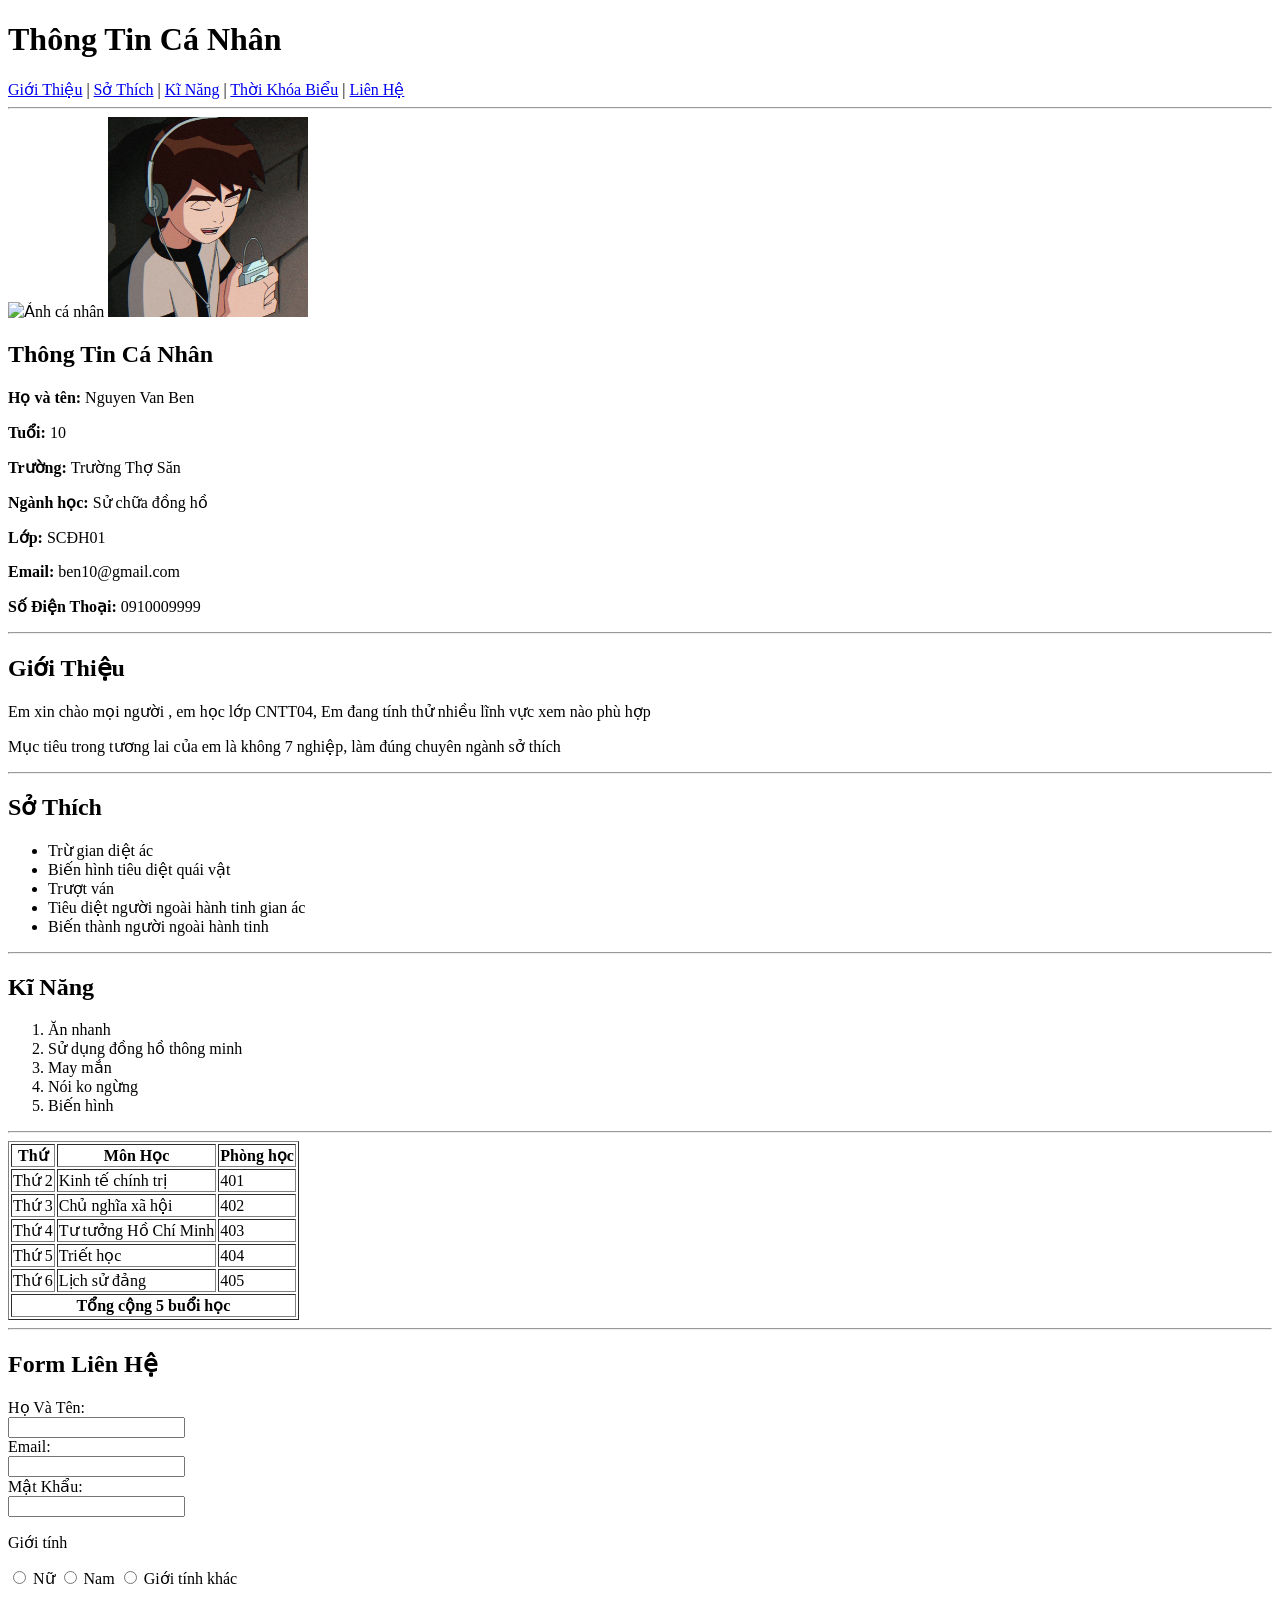
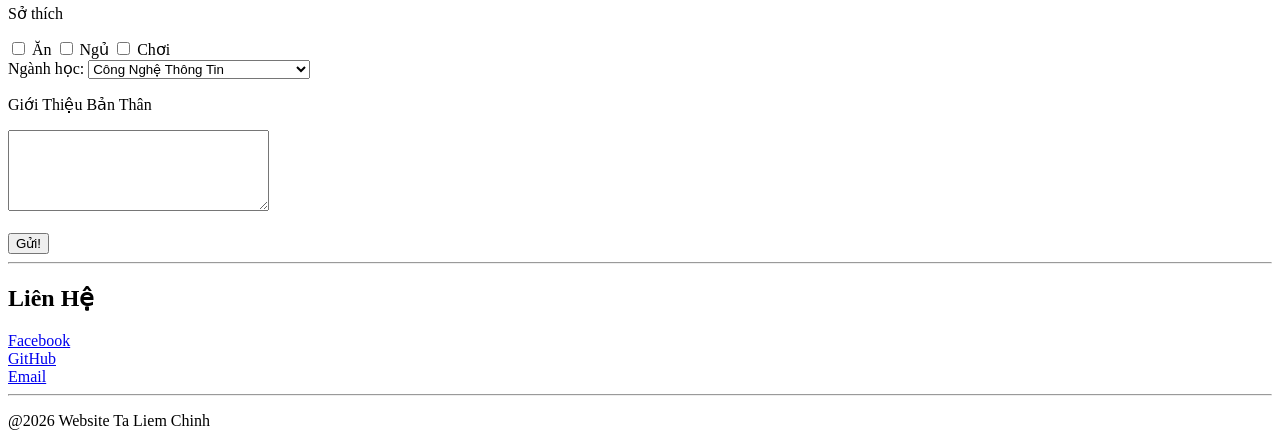
==== btvnweek2/card.html @ 99c150b4 "BTVN tuan 2" ====
<!DOCTYPE html>
<html lang="en">
<head>
    <meta charset="UTF-8">
    <meta name="viewport" content="width=device-width, initial-scale=1.0">
    <title>Card_TaLiemChinh_6</title>
</head>
<body>
    <header>   
        <h1>Thông Tin Cá Nhân</h1>
        <nav>
            <a href="#gioithiu">Giới Thiệu</a> | 
            <a href="#sothich">Sở Thích</a> | 
            <a href="#kinang">Kĩ Năng</a> | 
            <a href="#tkb">Thời Khóa Biểu</a> | 
            <a href="#lienhe">Liên Hệ</a>
            <hr>
        </nav>
    </header>
    <section >
        <img src="https://tse4.mm.bing.net/th/id/OIP.IwOKJOzoPElrDyv7u2h1ogHaHa?r=0&rs=1&pid=ImgDetMain&o=7&rm=3" alt = "Ảnh cá nhân" width="200" height="200">
        <img src="image.png" alt="image" witdh="200" height="200"/>
        <h2>Thông Tin Cá Nhân</h2>
        <p><strong>Họ và tên: </strong>Nguyen Van Ben</p>
        <p><strong>Tuổi: </strong>10</p>
        <p><strong>Trường: </strong>Trường Thợ Săn</p>
        <p><strong>Ngành học: </strong>Sử chữa đồng hồ</p>
        <p><strong>Lớp: </strong>SCĐH01</p>
        <p><strong>Email: </strong>ben10@gmail.com</p>
        <p><strong>Số Điện Thoại: </strong>0910009999</p>
    </section>
    <hr>
    <section id="gioithiu" >
            <h2>Giới Thiệu</h2>
            <p>Em xin chào mọi người , em học lớp CNTT04, Em đang tính thử nhiều lĩnh vực xem nào phù hợp </p>
            <p>Mục tiêu trong tương lai của em là không 7 nghiệp, làm đúng chuyên ngành sở thích</p>
        <hr>
    </section>
    <section id="sothich" >
            <h2>Sở Thích</h2>
            <ul>
            <li>Trừ gian diệt ác </li>
            <li>Biến hình tiêu diệt quái vật</li>
            <li>Trượt ván</li>
            <li>Tiêu diệt người ngoài hành tinh gian ác</li>
            <li>Biến thành người ngoài hành tinh</li>
            </ul>
        <hr>
    </section>
    <section id="kinang" >
            <h2>Kĩ Năng</h2>
            <ol>
            <li>Ăn nhanh </li>
            <li>Sử dụng đồng hồ thông minh</li>
            <li>May mắn</li>
            <li>Nói ko ngừng</li>
            <li>Biến hình</li>
            </ol>
        <hr>
    </section>
    <section id="tkb" >
            <table border = 1>
                <tr>
                    <th>Thứ</th>
                    <th>Môn Học</th>
                    <th>Phòng học</th>
                </tr>
                <tr>
                    <td>Thứ 2</td>
                    <td>Kinh tế chính trị</td>
                    <td>401</td>
                </tr>
                <tr>
                    <td>Thứ 3</td>
                    <td>Chủ nghĩa xã hội</td>
                    <td>402</td>
                </tr>
                <tr>
                    <td>Thứ 4</td>
                    <td>Tư tưởng Hồ Chí Minh</td>
                    <td>403</td>
                </tr>
                <tr>
                    <td>Thứ 5</td>
                    <td>Triết học </td>
                    <td>404</td>
                </tr>
                <tr>
                    <td>Thứ 6</td>
                    <td>Lịch sử đảng</td>
                    <td>405</td>
                </tr>
                <tr>
                    <th colspan="3">Tổng cộng 5 buổi học</th>
                </tr>
            </table>
            <hr>
    </section>
    <section id = "lienhe">
        <h2>Form Liên Hệ</h2>
        <form>
            <label for = "fname"> Họ Và Tên:</label><br>
            <input type="text" id="fname" name="name"><br>
            <label for = "email"> Email:</label><br>
            <input type="text" id="email" name="email"><br>
            <label for = "pass"> Mật Khẩu:</label><br>
            <input type="password" id="pass" name="password">
            <br>
            <p>Giới tính</p>
            <input type = "radio" id="nu" name="gtinh" value="Nữ">
            <label for="nu">Nữ</label>
            <input type = "radio" id="nam" name="gtinh" value="Nam">
            <label for="nam">Nam</label>
            <input type = "radio" id="gtk" name="gtinh" value="Giới tính khác">
            <label for="gtk">Giới tính khác</label>
            <p>Sở thích</p>
            <input type="checkbox" id="an" name="an" value="Ăn" />
            <label for="an"> Ăn</label>
            <input type="checkbox" id="ngu" name="ngu" value="Ngủ" />
            <label for="ngu"> Ngủ</label>
            <input type="checkbox" id="choi" name="choi" value="Chơi" />
            <label for="choi"> Chơi</label>
        <br>
        <label for="major">Ngành học:</label>
        <select id="major" name="major">
            <option value="cntt">Công Nghệ Thông Tin</option>
            <option value="khmt">Khoa Học Máy Tính</option>
            <option value="cndpt">Công Nghệ Đa Phương Tiện</option>
            <option value="ktpm">Kĩ Thuật Phần Mềm</option>
            <option value="mttvtt">Mạng máy Tính Và Truyền Thông</option>
            <option value="httt">Hệ Thống Thông Tin</option>
        </select>
        <p>Giới Thiệu Bản Thân</p>
        <textarea name="gthieu" rows="5" cols="30"></textarea><br>
        <br>
        <button type="button">Gửi!</button>
        </form>
        <hr>
    </section>
    <h2>Liên Hệ</h2>
    <a href="https://web.facebook.com/me/" target="_blank">Facebook</a><br>
    <a href="https://github.com/TChinh207" target="_blank">GitHub</a><br>
    <a href="mailto:liemchinh356@gmail.com" >Email</a><br>
    <hr>
    <footer>
        <p> @2026 Website Ta Liem Chinh</p>
    </footer>
</body>
</html>
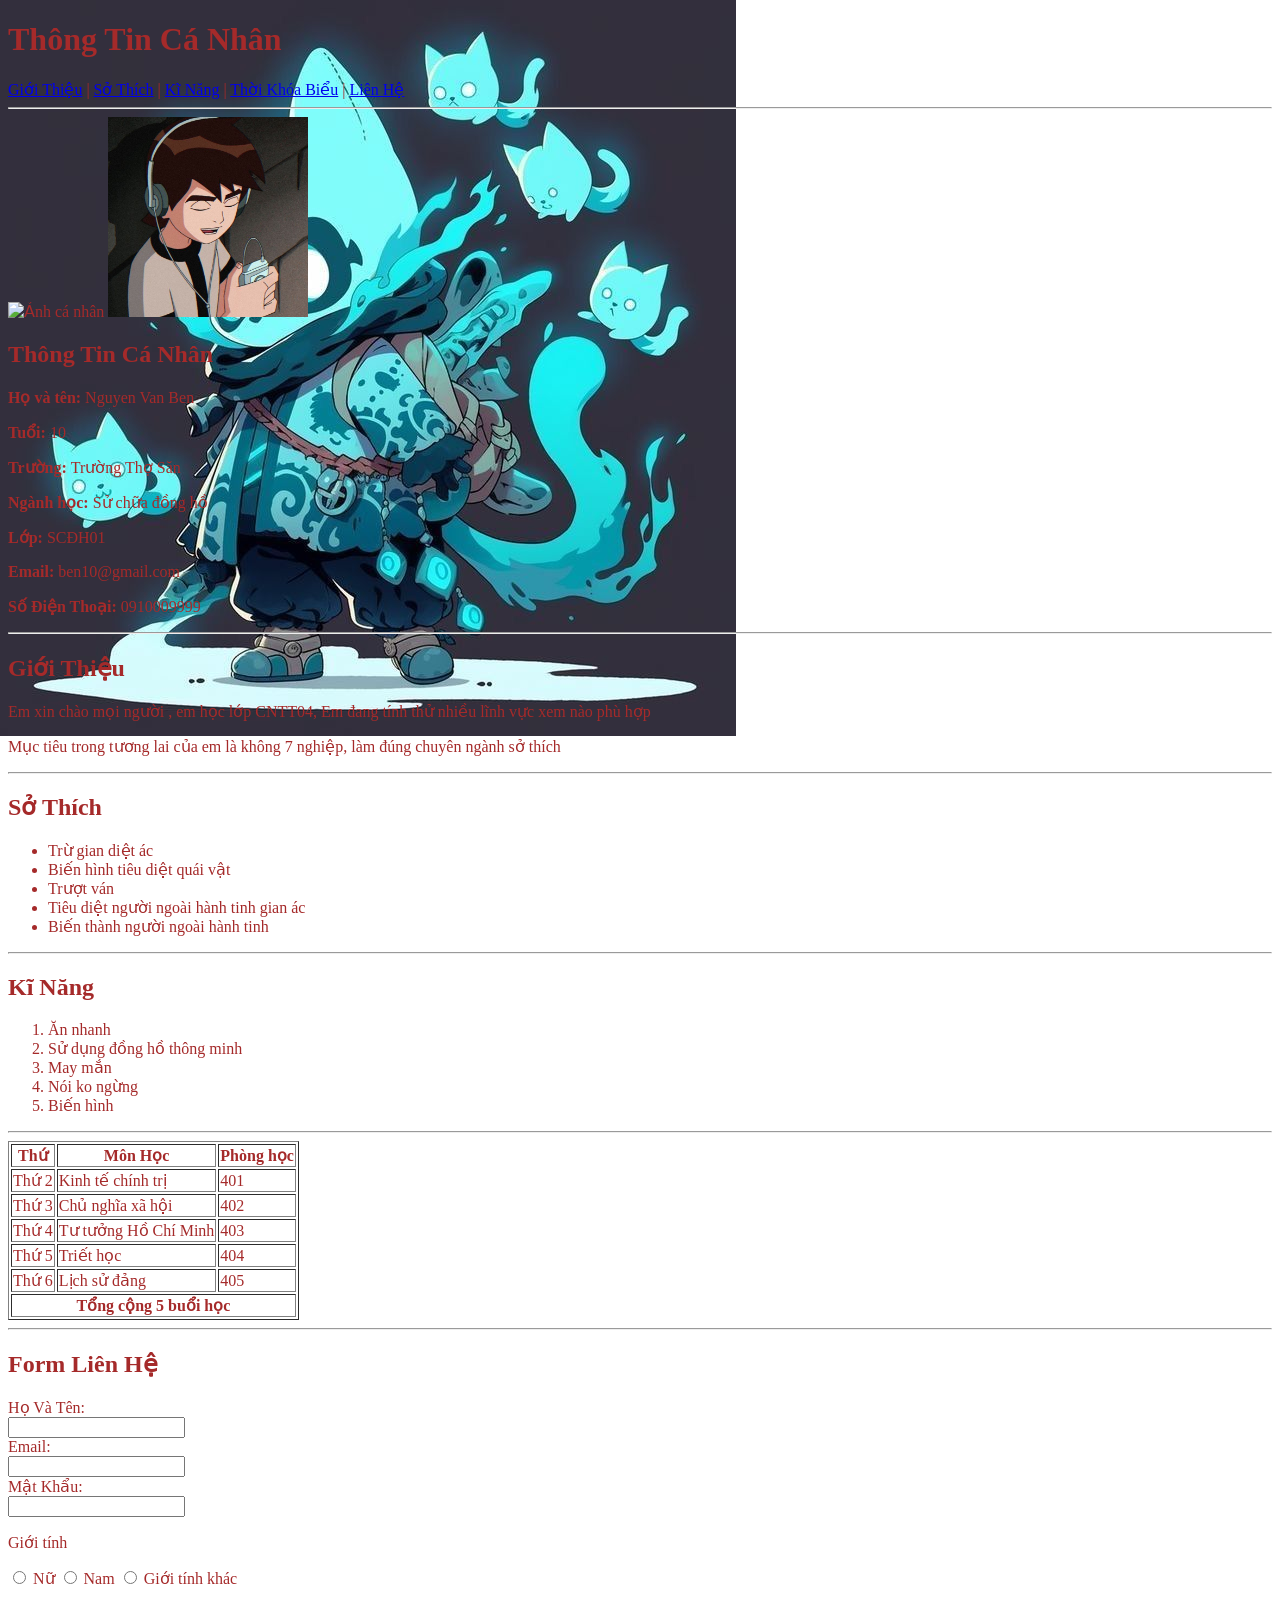
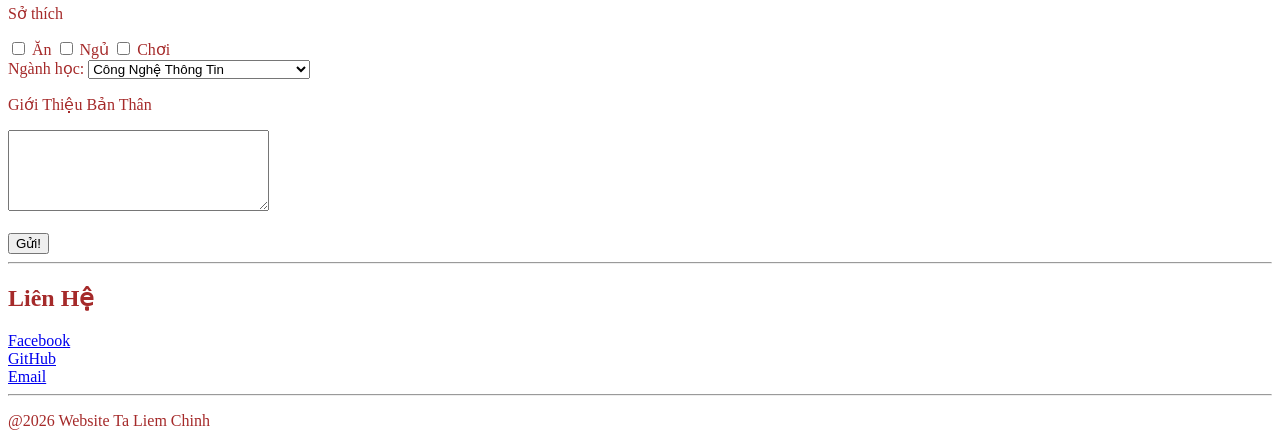
==== commit 8e575302: "btvn tuần 3" ====
--- a/btvnweek2/card.html
+++ b/btvnweek2/card.html
@@ -4,6 +4,7 @@
     <meta charset="UTF-8">
     <meta name="viewport" content="width=device-width, initial-scale=1.0">
     <title>Card_TaLiemChinh_6</title>
+    <link rel="stylesheet" href="style123.css">
 </head>
 <body>
     <header>   
@@ -36,7 +37,7 @@
             <p>Mục tiêu trong tương lai của em là không 7 nghiệp, làm đúng chuyên ngành sở thích</p>
         <hr>
     </section>
-    <section id="sothich" >
+    <section id="sothich"  >
             <h2>Sở Thích</h2>
             <ul>
             <li>Trừ gian diệt ác </li>
--- a/btvnweek2/style123.css
+++ b/btvnweek2/style123.css
@@ -0,0 +1,6 @@
+body  {
+    background-image: url("anhnen.jpg");
+    background-repeat: no-repeat;
+    
+    color: brown;
+}
